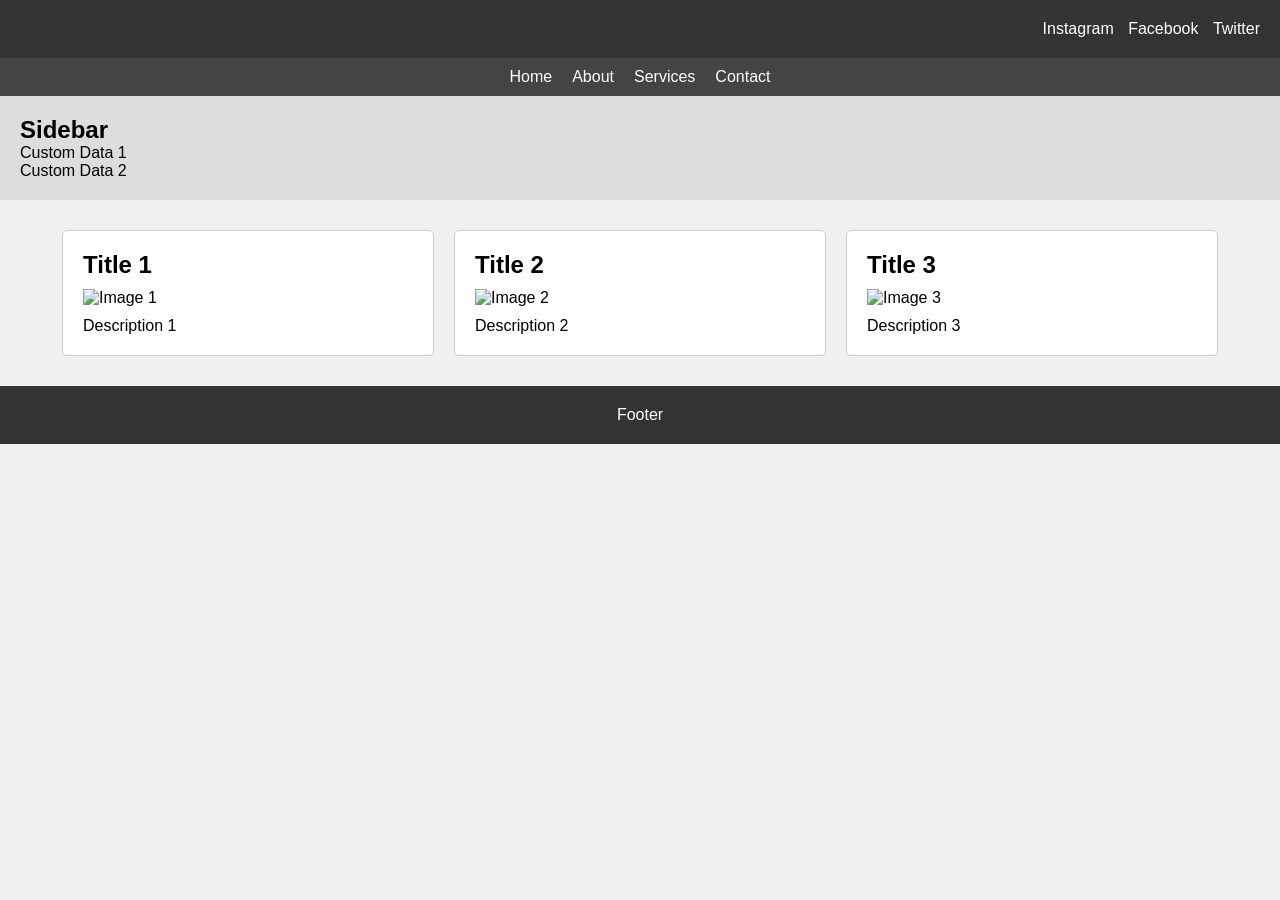
==== Assignment 1/index.html @ 133ff7b1 "first commit" ====
<!DOCTYPE html>
<html lang="en">
<head>
    <meta charset="UTF-8">
    <meta name="viewport" content="width=device-width, initial-scale=1.0">
    <title>Sample Webpage</title>
</head>
<script src="script.js"></script>
<style>
    
* {
    margin: 0;
    padding: 0;
    box-sizing: border-box;
}


body {
    font-family: Arial, sans-serif;
    background-color: #f0f0f0;
}

header {
    background-color: #333;
    color: #fff;
    padding: 20px;
    display: flex;
    justify-content: space-between;
    align-items: center;
}


.logo img {
    max-width: 40%;
    max-height: 40%;
}

.social-links a {
    color: #fff;
    text-decoration: none;
    margin-left: 10px;
}

nav {
    background-color: #444;
}

nav ul {
    list-style-type: none;
    display: flex;
    justify-content: center;
    padding: 10px;
}

nav ul li {
    margin: 0 10px;
}

nav ul li a {
    color: #fff;
    text-decoration: none;
}

aside {
    background-color: #ddd;
    padding: 20px;
}

main {
    display: flex;
    justify-content: center;
    align-items: flex-start;
    flex-wrap: wrap;
    padding: 20px;
}

.box {
    background-color: #fff;
    border: 1px solid #ccc;
    border-radius: 5px;
    padding: 20px;
    margin: 10px;
    width: 30%;
}

.box h2 {
    margin-bottom: 10px;
}

.box img {
    max-width: 100%;
    height: auto;
    margin-bottom: 10px;
}

footer {
    background-color: #333;
    color: #fff;
    text-align: center;
    padding: 20px;
}

</style>
<body>
    <header>
        <div class="logo">
            <img src="res/hashbit.png" alt="">
        </div>
        <div class="social-links">
            <a href="#">Instagram</a>
            <a href="#">Facebook</a>
            <a href="#">Twitter</a>
        </div>
    </header>
    
    <nav>
        <ul>
            <li><a href="#">Home</a></li>
            <li><a href="#">About</a></li>
            <li><a href="#">Services</a></li>
            <li><a href="#">Contact</a></li>
        </ul>
    </nav>
    
    <aside>
        <h2>Sidebar</h2>
        <p>Custom Data 1</p>
        <p>Custom Data 2</p>
    </aside>
    
    <main>
        <section class="box">
            <h2>Title 1</h2>
            <img src="image1.jpg" alt="Image 1">
            <p>Description 1</p>
        </section>
        
        <section class="box">
            <h2>Title 2</h2>
            <img src="image2.jpg" alt="Image 2">
            <p>Description 2</p>
        </section>
        
        <section class="box">
            <h2>Title 3</h2>
            <img src="image3.jpg" alt="Image 3">
            <p>Description 3</p>
        </section>
    </main>
    
    <footer>
        <p>Footer</p>
    </footer>
</body>
</html>
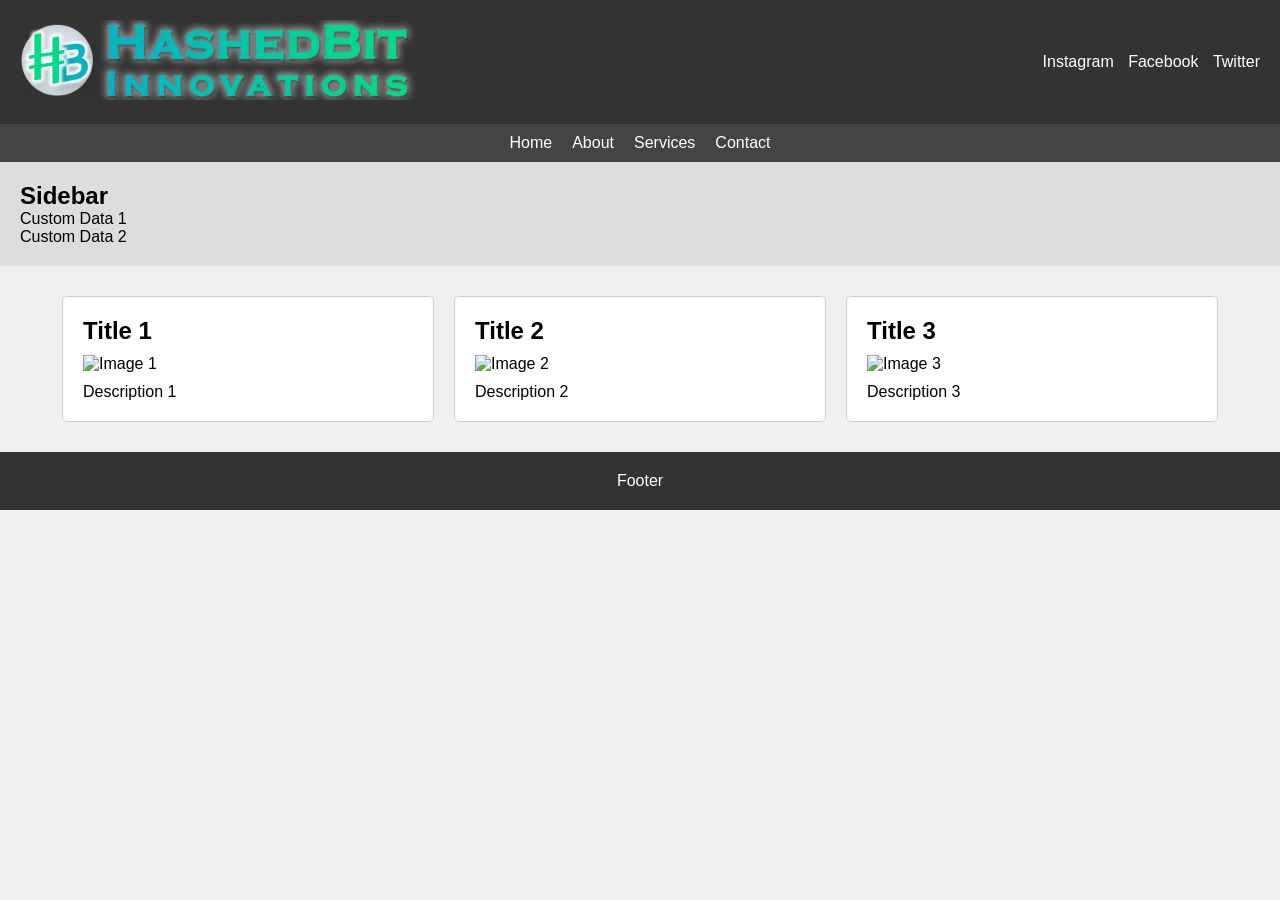
==== commit 286df9bb: "Assignment 1 Commit." ====
--- a/Assignment 1/index.html
+++ b/Assignment 1/index.html
@@ -104,7 +104,7 @@
 <body>
     <header>
         <div class="logo">
-            <img src="res/hashbit.png" alt="">
+            <img src="hashbit.png" alt="">
         </div>
         <div class="social-links">
             <a href="#">Instagram</a>
